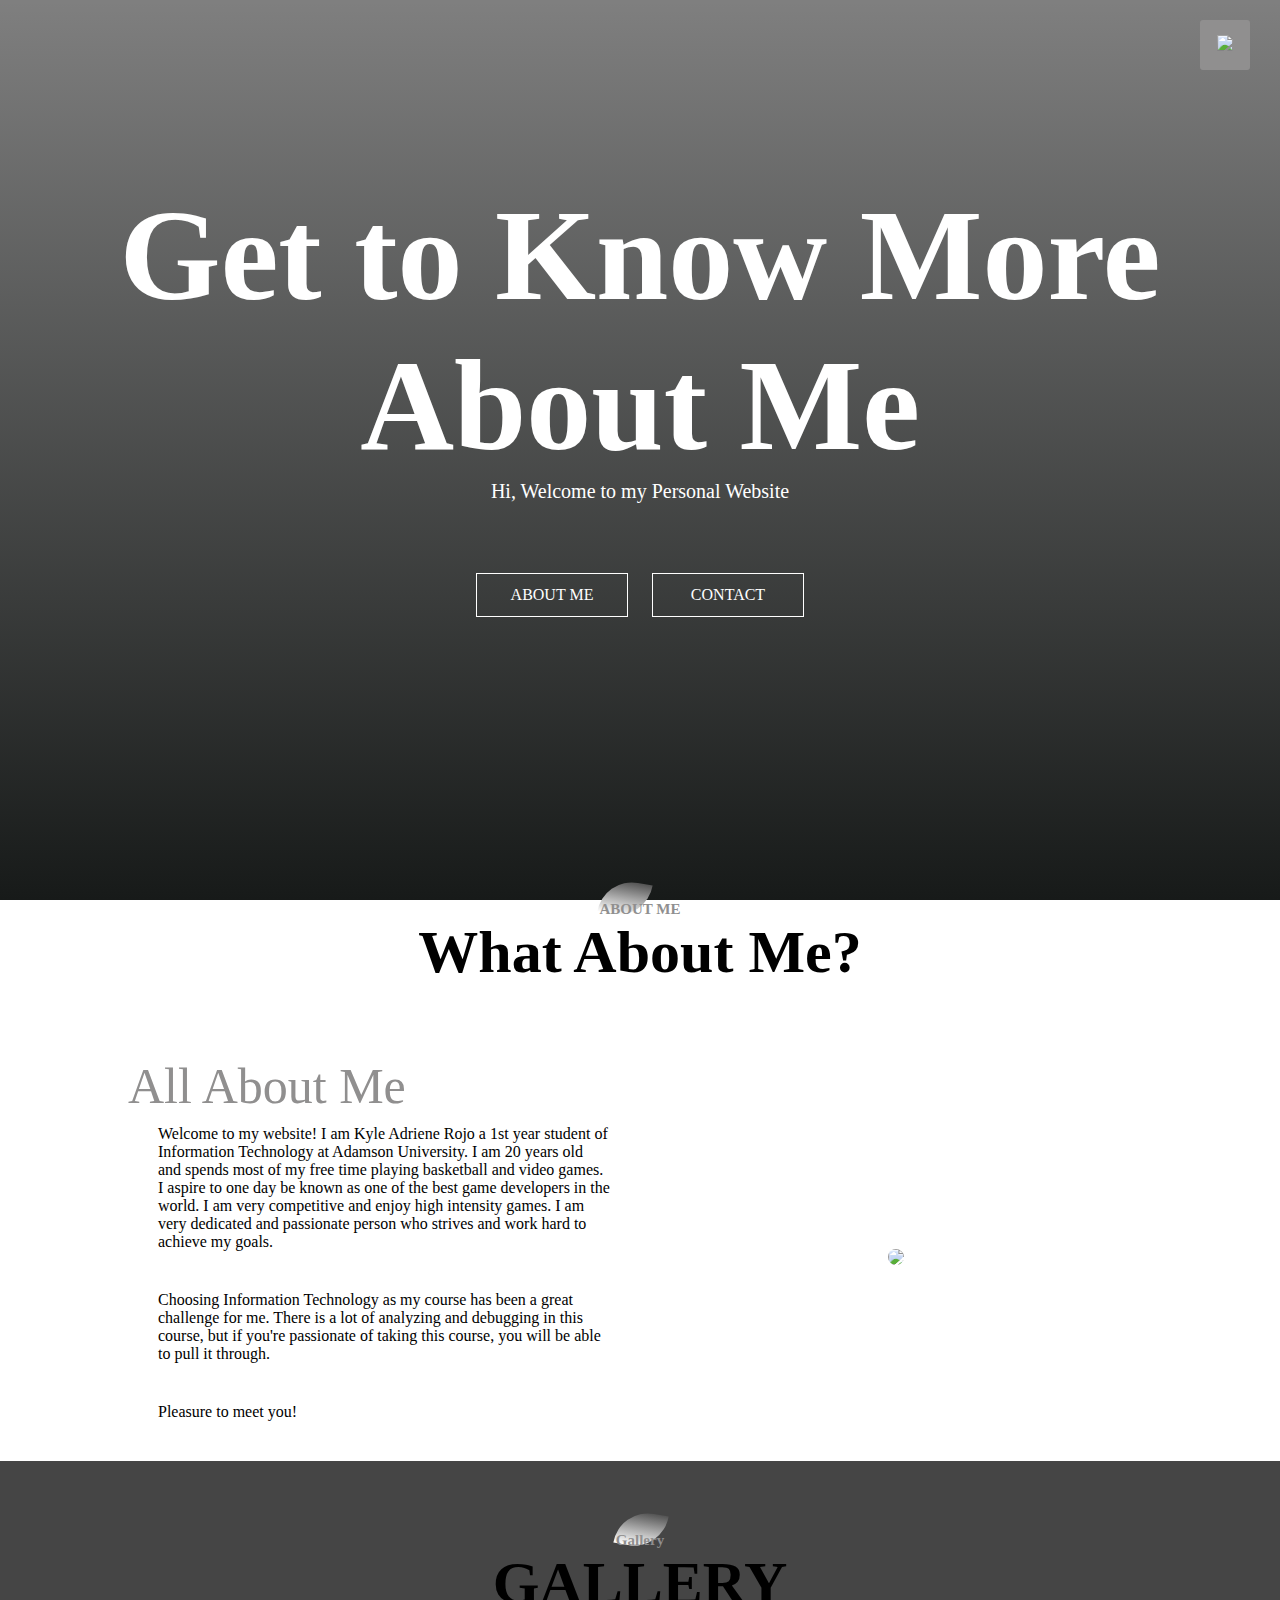
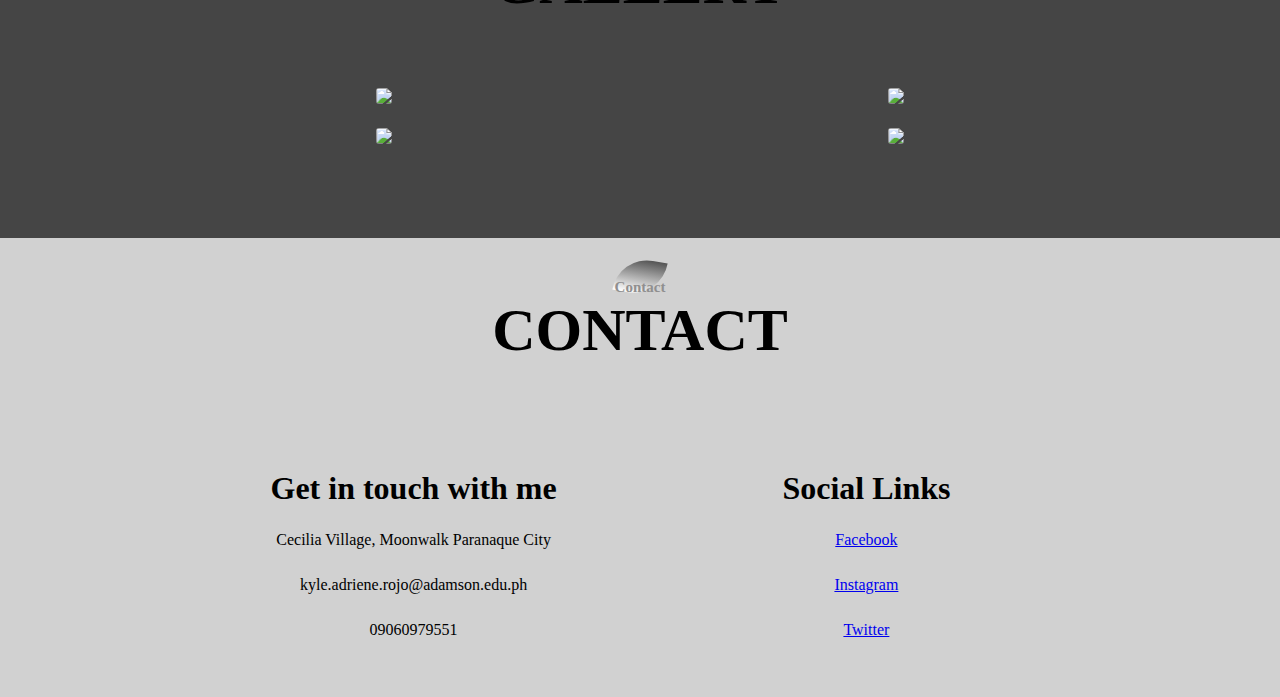
==== index.html @ ce1c9288 "Update index.html" ====
<!DOCTYPE html>
<html>
    <head>
        <title>My Website</title>
        <link rel="stylesheet" href="main.css">
        <script src="https://kit.fontawesome.com/157a229ae7.js" crossorigin="anonymous"></script>

        <script src="https://cdn.jsdelivr.net/gh/cferdinandi/smooth-scroll/dist/smooth-scroll.polyfills.min.js"></script>
    </head>
    <body>
        <section id="banner">
            <div class="banner-text">
                <h1>Get to Know More <br>About Me</h1>
                <p>Hi, Welcome to my Personal Website</p>
                <div class="banner-btn">
                    <a href="#AboutMe"><span></span>ABOUT ME</a>
                    <a href="#footer"><span></span>CONTACT</a>
                </div>
            </div>
        </section>
        <div id="sideNav">
            <nav>
                <ul>
                    <li><a href="#banner">HOME</a></li>
                    <li><a href="#AboutMe">ABOUT ME</a></li>
                    <li><a href="#Gallery">GALLERY</a></li>
                    <li><a href="#footer">CONTACTS</a></li>
                </ul>
            </nav>
        </div>
        <div id="menuBtn">
            <img src="C:\Users\ADMIN\Downloads\menu-icon-8.png" id="menu">
        </div>
        <!--About Me-->
        <section id="AboutMe">
            <div class="title-text">
                <p>ABOUT ME</p>
                <h1>What About Me?</h1>
            </div>
            <div class="AboutMe-box">
                <div class ="Myself">
                    <h1>All About Me</h1>
                    <div class="Myself-desc">
                        <div class="Myself-icon">
                        <i class="fa-solid fa-arrow-right"></i>
                        </div>
                            <div class="Myself-text">
                                <p> Welcome to my website!

                                    I am Kyle Adriene Rojo a 1st year student of Information Technology at Adamson University. I am 20 years old and spends 
                                    most of my free time playing basketball and video games. 
                                    I aspire to one day be known as one of the best game developers in the world.  I am very competitive and enjoy high intensity games. 
                                    I am very dedicated and passionate person who strives and work hard to achieve my goals.</p>
                            </div>
                       </div>
                     
                    <div class="Myself-desc">
                        <div class="Myself-icon">
                        <i class="fa-solid fa-arrow-right"></i>
                        </div>
                            <div class="Myself-text">
                                <p>Choosing Information Technology as my course has been a great challenge for me. There is a lot of analyzing and debugging in this course, 
                                    but if you're passionate of taking this course, you will be able to pull it through. </p>
                            </div>
                       </div>
                    
                    <div class="Myself-desc">
                        <div class="Myself-icon">
                       <i class="fa-solid fa-arrow-right"></i>
                        </div>
                            <div class="Myself-text">
                                <p>Pleasure to meet you!</p>
                            </div>
                       </div>              
                    </div>
                <div class ="Myself-img">
                    <img src="C:\Users\ADMIN\Downloads\52678040_2342955159061962_4675624904505163776_n.jpg">
                    
                </div>
                
        </section>
        <!--Gallery-->
        <section id="Gallery">
            <div class="title-text">
                <p>Gallery</p>
                <h1>GALLERY</h1>
            </div>
            <div class="Gallery-box">
                <div class="single-gallery">
                    <img src="C:\Users\ADMIN\Downloads\me2.jpg">
                    <div class="overlay"></div>
                    <div class="gallery-desc">
                        <h3>13th BIRTHDAY</h3>
                        <hr>
                        <p>Celebrating my birthday as a teenager.</p>
                    </div>
                </div>
                <div class="single-gallery">
                    <img src="https://github.com/kyliee05/MyWebsite/blob/main/554130_499319033420042_1668459284_n.jpg?raw=true">
                    <div class="overlay"></div>
                    <div class="gallery-desc">
                        <h3>My First Bike</h3>
                        <hr>
                        <p>I ride my first bike way back 2013 and it was very fun.</p>
                    </div>
                </div>
                <div class="single-gallery">
                    <img src="C:\Users\ADMIN\Downloads\52678040_2342955159061962_4675624904505163776_n.jpg">
                    <div class="overlay"></div>
                    <div class="gallery-desc">
                        <h3>Adolescence</h3>
                        <hr>
                        <p>I am 16 years old in this picture.</p>
                    </div>
                </div>
                <div class="single-gallery">
                    <img src="https://github.com/kyliee05/MyWebsite/blob/main/ME5.jpg?raw=true">
                    <div class="overlay"></div>
                    <div class="gallery-desc">
                        <h3>7 yrs old me</h3>
                        <hr>
                        <p>This was me when I was in my childhood years.</p>
                    </div>
                </div>
            </div>
                
                    

        </section>
        <!--footer-->
        <section id="footer">
            <div class="title-text">
                <p>Contact</p>
                <h1>CONTACT</h1>
                </div>
                <div class="footer-row">
                 <div class="footer-left">
                    <h1>Get in touch with me</h1>
                    <p>Cecilia Village, Moonwalk Paranaque City <i class="fa-solid fa-location-dot"></i></p>
                    <p>kyle.adriene.rojo@adamson.edu.ph <i class="fa-solid fa-envelope"></i></p>
                    <p>09060979551  <i class="fa-solid fa-phone"></i></p>
                 </div>
                 <div class="footer-right">
                    <h1>Social Links</h1>
                    <p><i class="fa-brands fa-facebook"></i>   <a href="https://www.facebook.com/kyleadriene?mibextid=ZbWKwL">Facebook</a></p>
                    <p><i class="fa-brands fa-instagram"></i>   <a href="https://www.facebook.com/kyleadriene?mibextid=ZbWKwL">Instagram</a></p>
                    <p><i class="fa-brands fa-twitter"></i>     <a href="https://www.facebook.com/kyleadriene?mibextid=ZbWKwL"> Twitter</a></p>
                 </div>      
                </div>
        </section>
        
        <script>
            var menuBtn = document.getElementById("menuBtn")
            var sideNav = document.getElementById("sideNav")
            var menuBtn = document.getElementById("menu")
            sideNav.style.right ="-250px";
            menuBtn.onclick = function(){
                if(sideNav.style.right == "-250px"){
                    sideNav.style.right = "0";
                }
                else{
                    sideNav.style.right = "-250px";
                }
            }
            var scroll = new SmoothScroll('a[href*="#"]', {
	speed: 500,
	speedAsDuration: true
});
        </script>

    </body>
</html>
---- main.css ----
*{
    margin:0;
    padding:0;

}
#banner{
    background:linear-gradient(rgba(0,0,0,0.5),#171a19),url(file:///C:/Users/ADMIN/Downloads/128552.webp);
    background-size: cover;
    background-position: center;
    height: 100vh;

}
.banner-text{
    text-align: center;
    color: #fff;
    padding-top: 180px;

}
.banner-text h1{
    font-size: 130px;
}
.banner-text p{
    font-size: 20px;
    font-style: normal;
}
.banner-btn{
    margin: 70px auto 0;
}
.banner-btn a{
    width: 150px;
    text-decoration: none;
    display: inline-block;
    margin: 0 10px;
    padding: 12px 0;
    color: #fff;
    border: .5px solid #fff;
    position: relative;
    z-index: 1;
    transition: 0.5s;
}
.banner-btn a span{
    width: 0;
    height: 100%;
    position: absolute;
    top: 0;
    left: 0;
    background: #fff;
    z-index: -1;
    transition: 0.5s;

}
.banner-btn a:hover span{
    width: 100%;
}
.banner-btn a:hover{
    color:black
}
#sideNav{
    width: 200px;
    height: 100vh;
    position: fixed;
    right: -250;
    top: 0;
    background: #2e2a2a;
    z-index: 2;
    transition: 0.5s;
}
nav ul li{
    list-style: none;
    margin: 50px 20px;
}
nav ul li a{
    text-decoration: none;
    color: rgb(255, 255, 255);
}
#menuBtn{
    width: 50px;
    height: 50px;
    background: #908f8f;
    text-align: center;
    position: fixed;
    right: 30px;
    top: 20px;
    border-radius: 3px;
    z-index: 3;
    cursor: pointer;
}
#menuBtn img{
    width: 30px;
    margin-top: 15px;
}
/*--ABOUT ME--*/
#Aboutme{
    width:100px;
    padding: 70px 0;
}
.title-text{
    text-align: center;
    padding-bottom: 70px;
}
.title-text p{
    margin: auto;
    font-size: 15px;
    color: #908f8f;
    font-weight: bold;
    position: relative;
    z-index: 1;
    display: inline-block;
}
.title-text p::after{
    content: '';
    width: 50px;
    height: 35px;
    background: linear-gradient(#545454,#fff);
    position: absolute;
    top:-20px;
    left:0;
    z-index: -1;
    transform: rotate(10deg);
    border-top-left-radius: 35px;
    border-bottom-right-radius: 35px;

}

.title-text h1{
    font-size: 60px;
}
.AboutMe-box{
    width: 80%;
    margin: auto;
    display: flex;
    flex-wrap: wrap;
    align-items: center;
    text-align: center;
}
.Myself{
    flex-basis: 50%;

}
.Myself-img{
    flex-basis: 50%;
    margin: auto;

}
.Myself-img img{
    width: 70%;
    border-radius: 10px;
}
.Myself h1{
    text-align: left;
    font-size:50px;
    margin-bottom: 10px;
    font-weight: 100;
    color:#908f8f;
}
.Myself-desc{
    display: flex;
    align-items: center;
    margin-bottom: 40px;
}
.Myself-icon fa{
    width: 50px;
    height: 50px;
    font-size: 30px;
    line-height: 50px;
    border-radius: 8px;
    color: #009688;
    border: 1px solid #009688;
}
.Myself-text{
    padding: 0 30px;
    text-align: initial;
}
/*--Gallery--*/
#Gallery{
    width: 100%;
    padding: 70px 0;
    background: #454545;

}
.Gallery-box{
    width: 80%;
    display: flex;
    flex-wrap: wrap;
    justify-content: space-around;
    margin: auto;
}
.single-gallery{
    flex-basis: 48%;
    text-align: center;
    border-radius: 7px;
    margin-bottom: 20px;
    color:#fff;
    position: relative;
}
.single-gallery img{
    width: 100%;
    border-radius: 3px;
}
.overlay{
    width:100%;
    height: 100%;
    position: absolute;
    top:0;
    border-radius: 7px;
    cursor: pointer;
    background: linear-gradient(rgba(0,0,0,0.5),#313131);
    opacity: 0;
    transition: 1s;
}
.single-gallery:hover .overlay{
    opacity: 1;
}
.gallery-desc{
    width:80%;
    position: absolute;
    bottom:0;
    left: 50%;
    opacity: 0;
    transform: translateX(-50%);
    transition: 1s;

}
hr{
    background: #fff;
    height: 2px;
    border: 0;
    margin: 15px auto;
    width: 60;
}
.single-gallery:hover .gallery-desc{
    bottom: 40%;
    opacity: 1;

}
@media screen and(max-width:770px){
    .single-gallery{
        flex-basis:100%;
        margin-bottom: 30px;
    }
    .gallery-desc p{
        font-size: 12px;
    }
    hr{
        margin: 5px auto;
    }
    .single-gallery:hover .gallery-desc{
        bottom: 25% !important;
    }
       
}
/*--footer--*/
#footer{
    padding: 40px 0 10px;
    background: #d1d1d1;
}
.footer-row{
    width:70%;
    margin: 5px auto;
    display: flex;
    justify-content: space-between;
    flex-wrap: wrap;
}
.footer-left,.footer-right{
    flex-basis: 45%;
    padding: 20px;
    margin-bottom: 10px;
}
.footer-right{
    text-align: center;
    cursor: pointer;
    transition: 0.5s;
}


.footer-left{
    text-align: center;
}
.footer-row h1{
    margin: 10px 0;
}
.footer-row p{
    line-height: 45px;
}
.footer-left.fa,.footer-right.fa{
    font-size: 40px;
    color: #545454;
    margin: 10px;
}
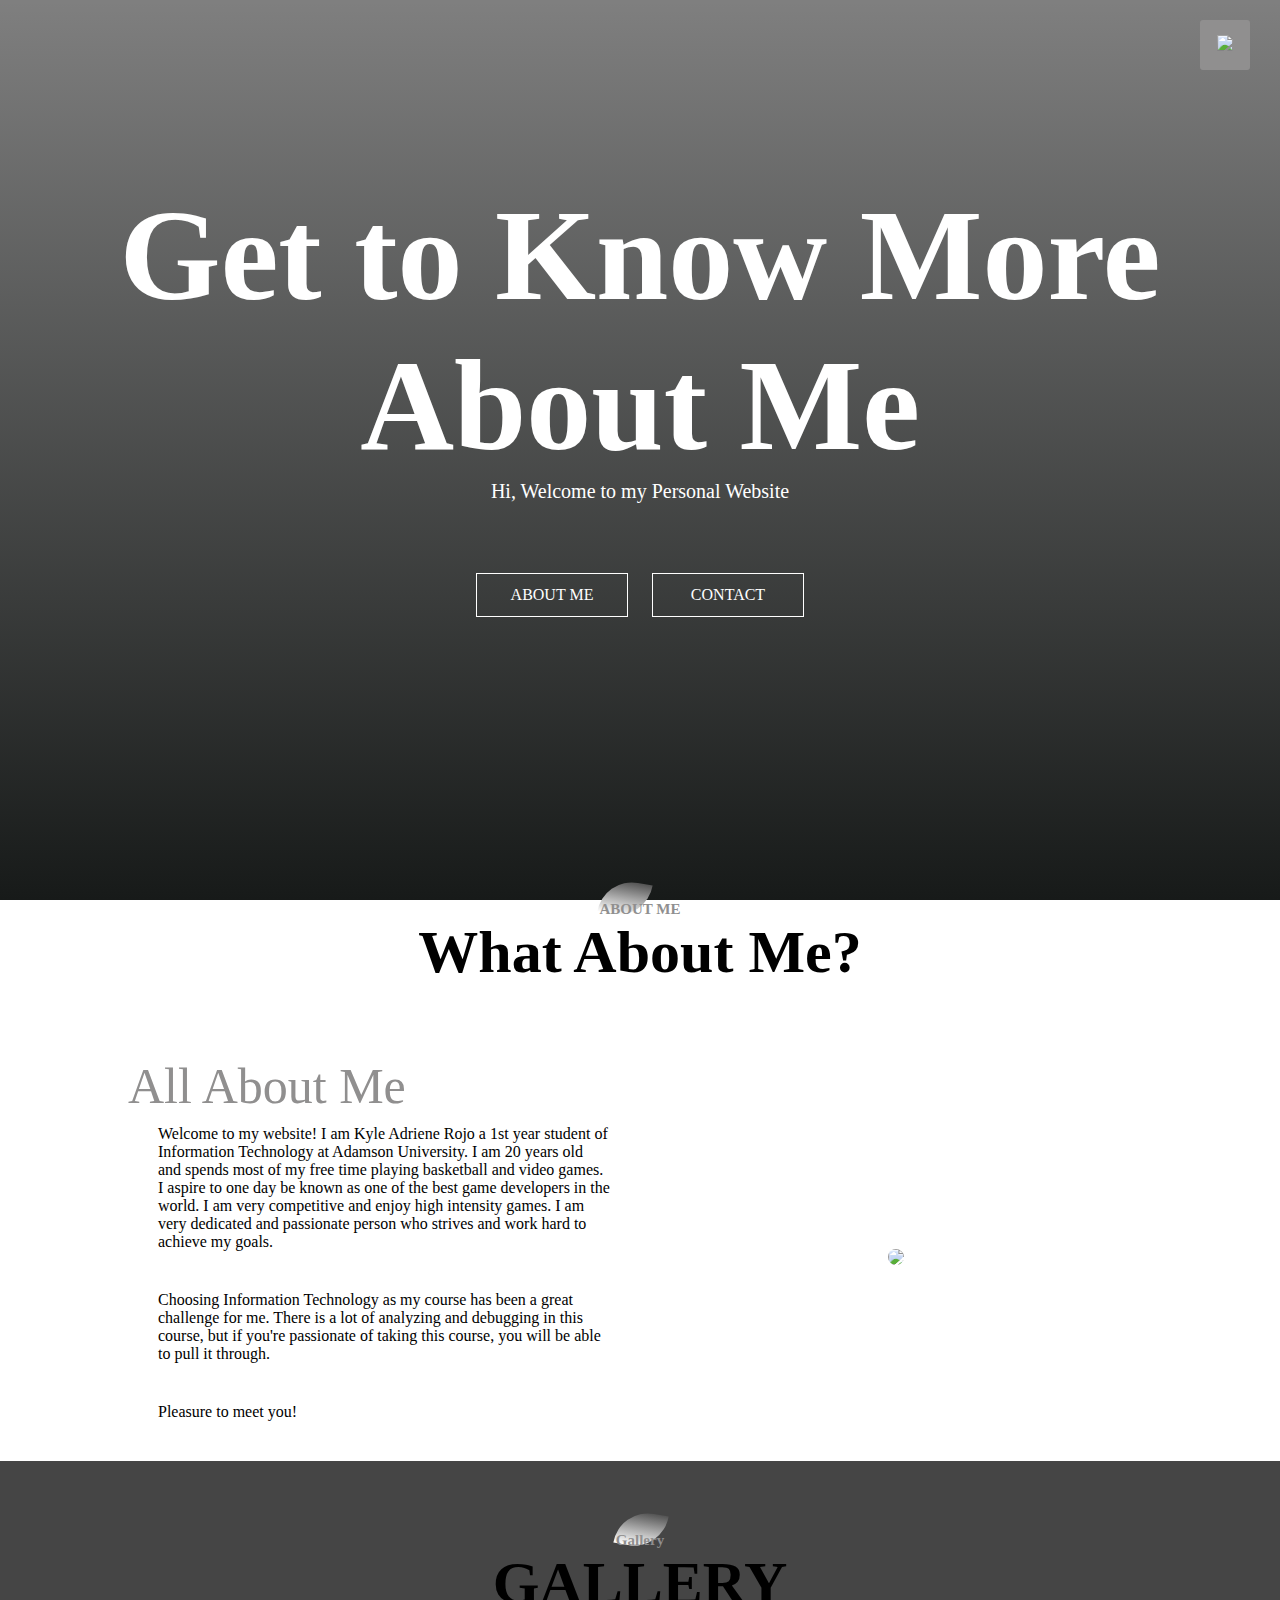
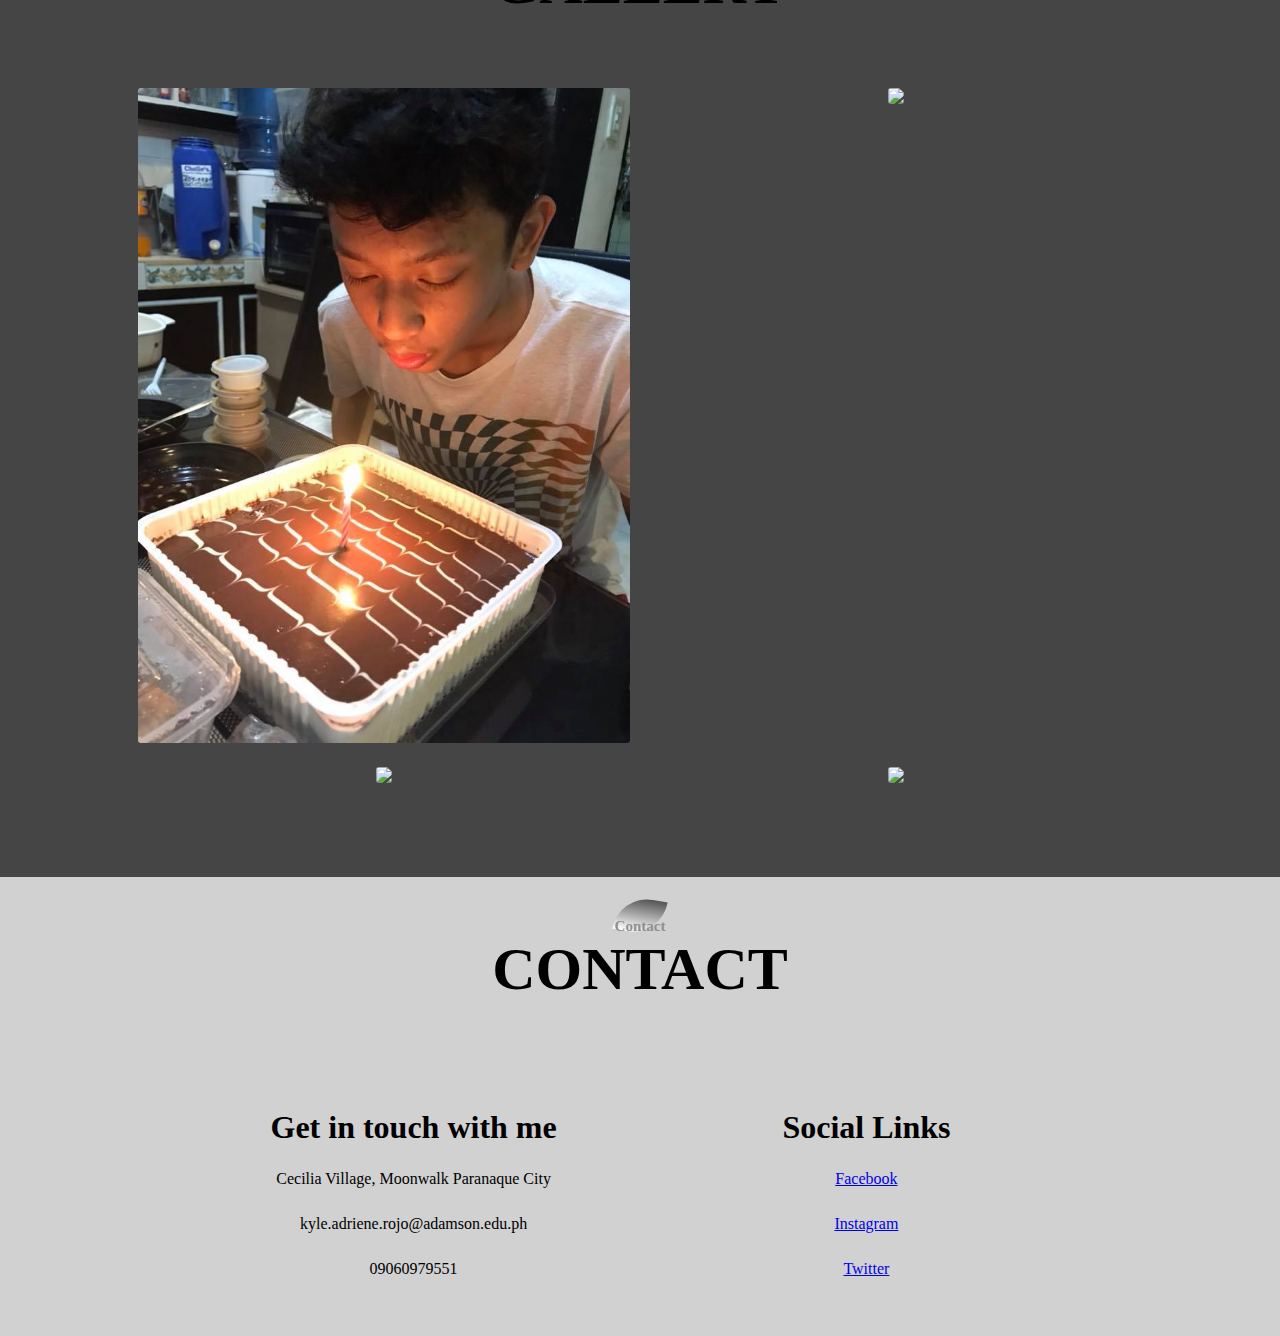
==== commit 9add481f: "Update index.html" ====
--- a/index.html
+++ b/index.html
@@ -29,7 +29,7 @@
             </nav>
         </div>
         <div id="menuBtn">
-            <img src="C:\Users\ADMIN\Downloads\menu-icon-8.png" id="menu">
+            <img src="https://github.com/kyliee05/MyWebsite/blob/main/52678040_2342955159061962_4675624904505163776_n.jpg?raw=true" id="menu">
         </div>
         <!--About Me-->
         <section id="AboutMe">
@@ -87,7 +87,7 @@
             </div>
             <div class="Gallery-box">
                 <div class="single-gallery">
-                    <img src="C:\Users\ADMIN\Downloads\me2.jpg">
+                    <img src="me2.jpg">
                     <div class="overlay"></div>
                     <div class="gallery-desc">
                         <h3>13th BIRTHDAY</h3>
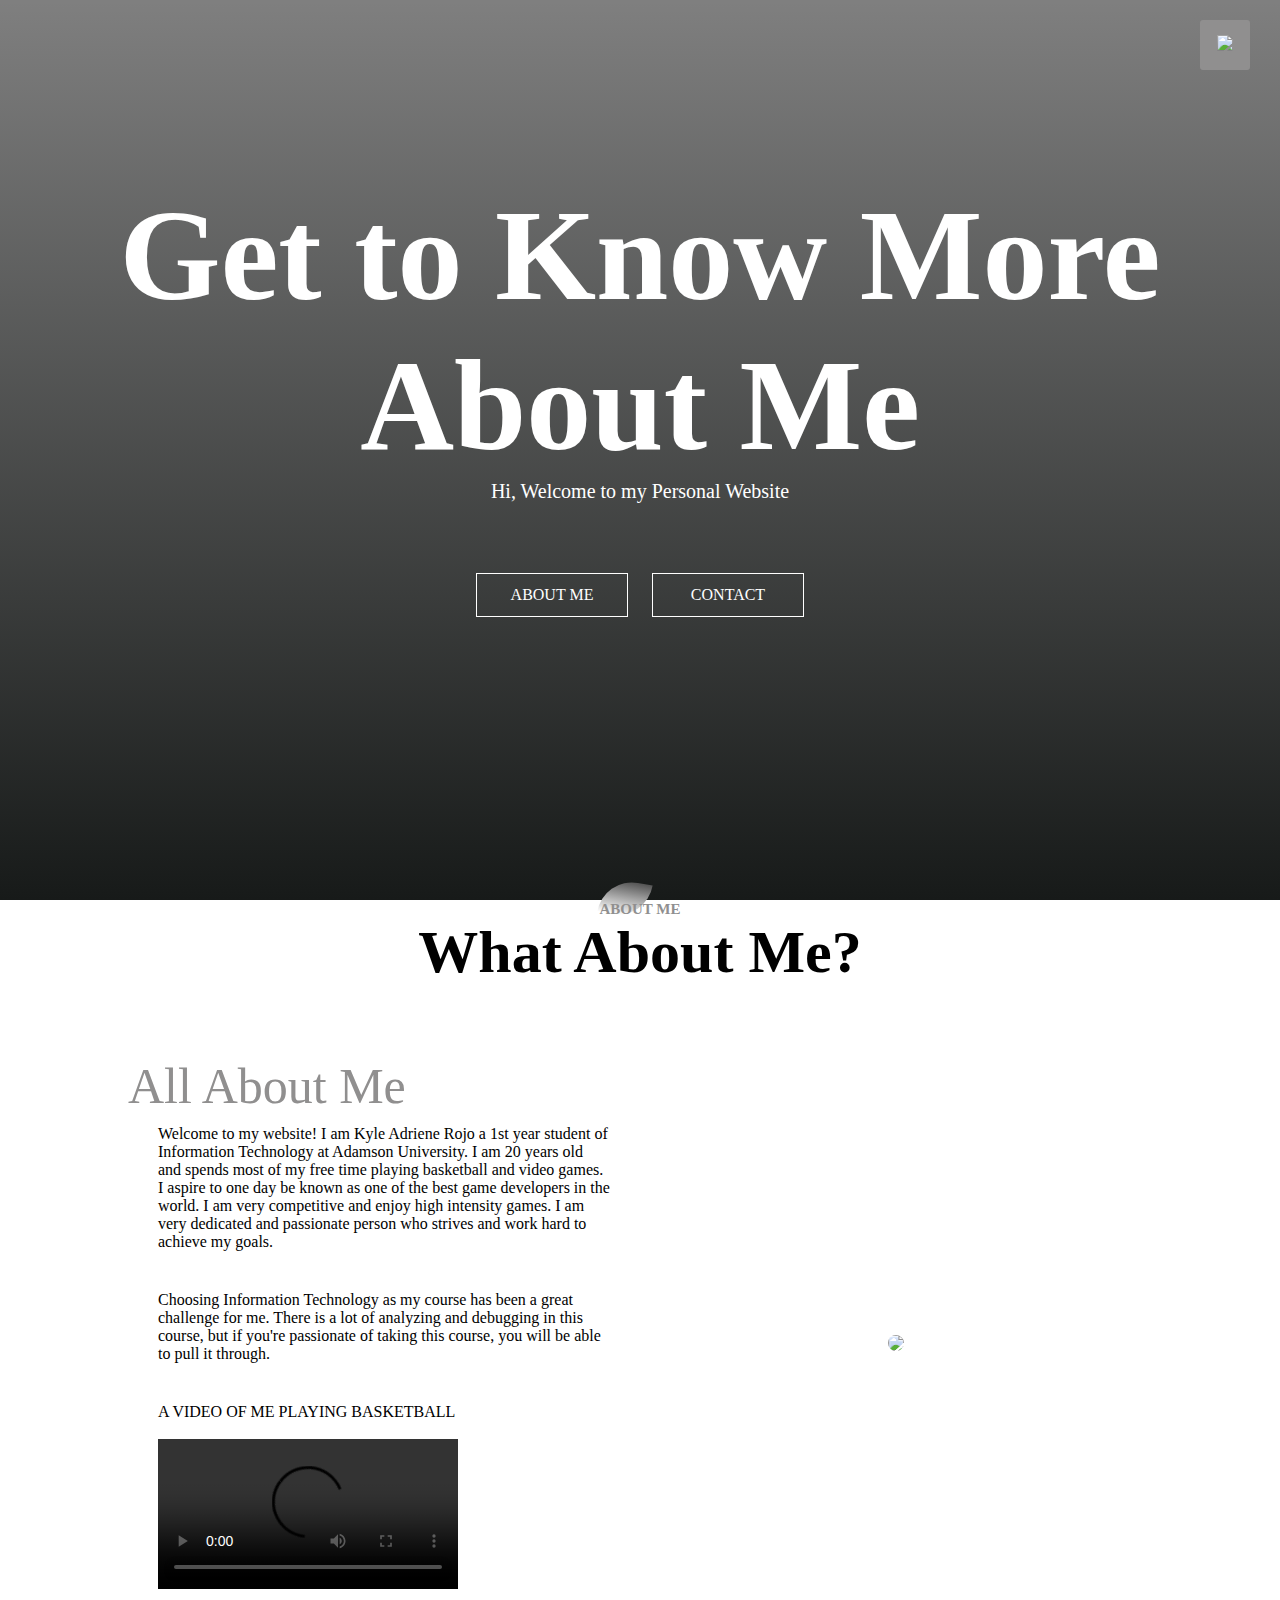
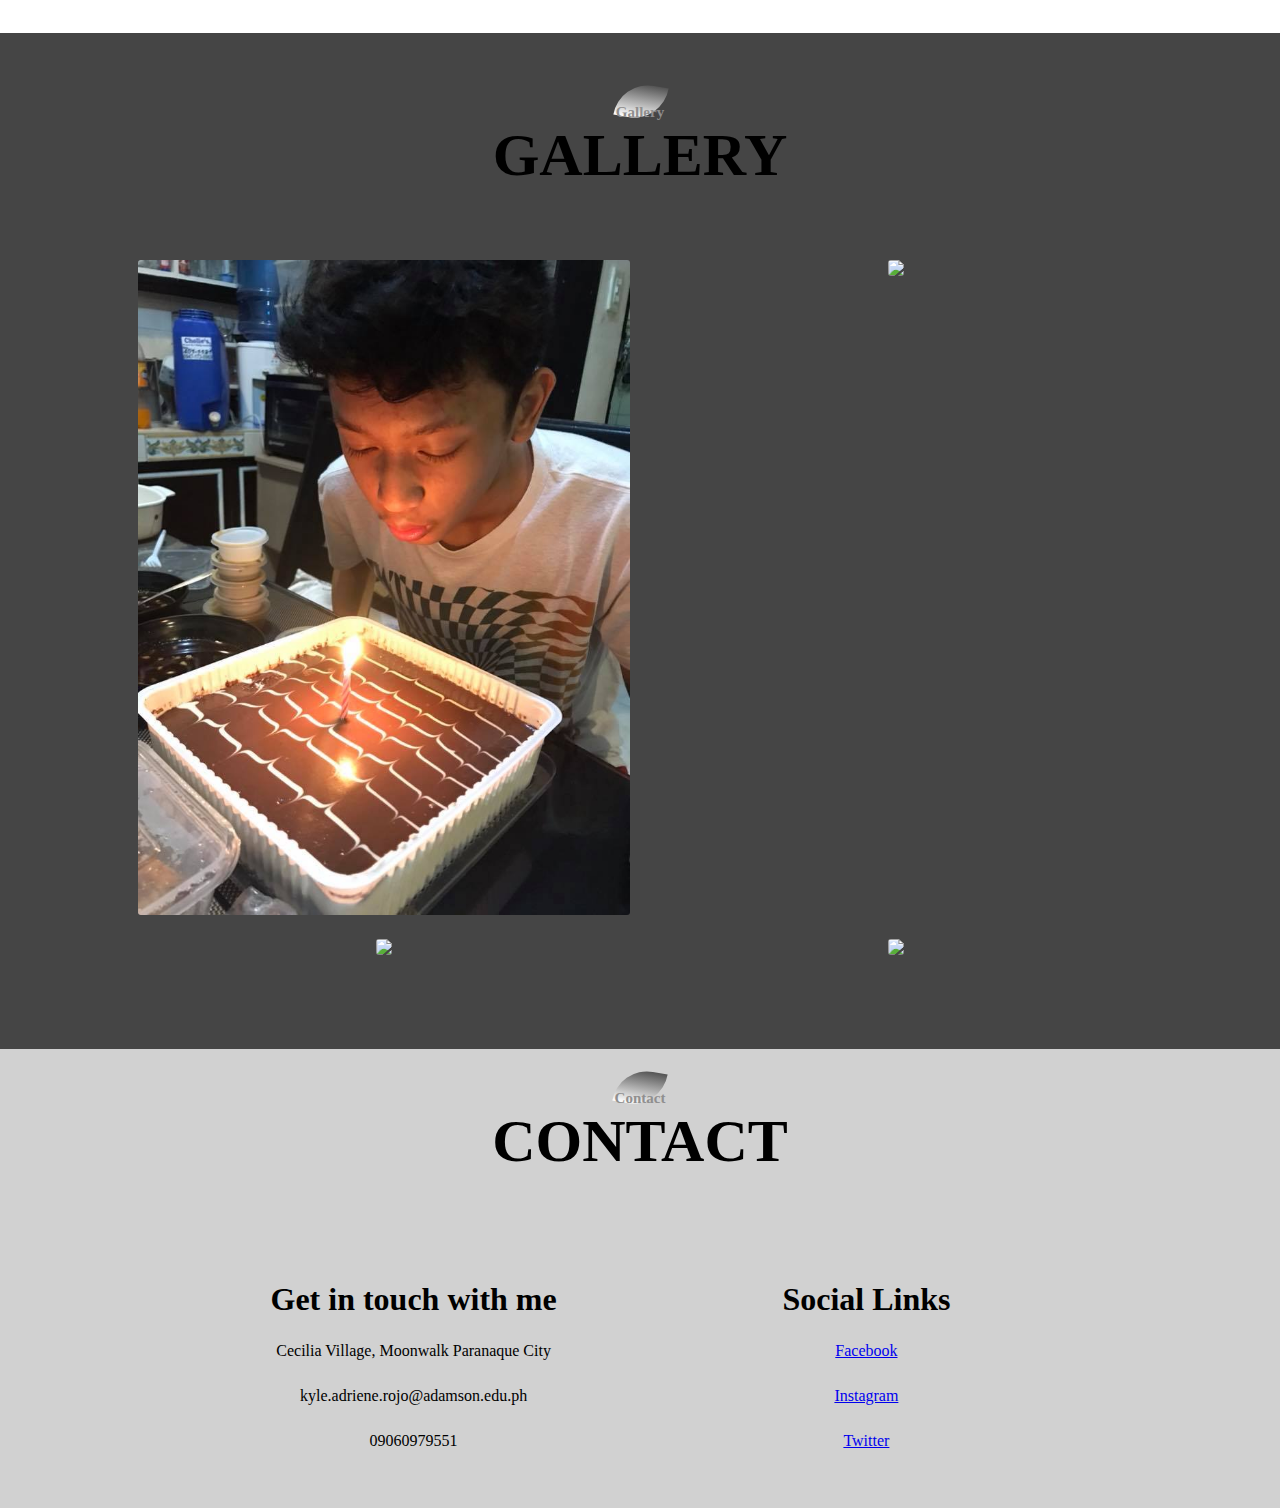
==== commit 340ecbb1: "Update index.html" ====
--- a/index.html
+++ b/index.html
@@ -29,7 +29,7 @@
             </nav>
         </div>
         <div id="menuBtn">
-            <img src="https://github.com/kyliee05/MyWebsite/blob/main/52678040_2342955159061962_4675624904505163776_n.jpg?raw=true" id="menu">
+            <img src="https://github.com/kyliee05/MyWebsite/blob/main/menu-icon-8.png?raw=true" id="menu">
         </div>
         <!--About Me-->
         <section id="AboutMe">
@@ -69,12 +69,14 @@
                        <i class="fa-solid fa-arrow-right"></i>
                         </div>
                             <div class="Myself-text">
-                                <p>Pleasure to meet you!</p>
+                                <p>A VIDEO OF ME PLAYING BASKETBALL</p>
+				    <br><video controls src="">
+				    </video>
                             </div>
                        </div>              
                     </div>
                 <div class ="Myself-img">
-                    <img src="C:\Users\ADMIN\Downloads\52678040_2342955159061962_4675624904505163776_n.jpg">
+                    <img src="https://github.com/kyliee05/MyWebsite/blob/main/52678040_2342955159061962_4675624904505163776_n.jpg?raw=true">
                     
                 </div>
                 
@@ -105,7 +107,7 @@
                     </div>
                 </div>
                 <div class="single-gallery">
-                    <img src="C:\Users\ADMIN\Downloads\52678040_2342955159061962_4675624904505163776_n.jpg">
+                    <img src="https://github.com/kyliee05/MyWebsite/blob/main/52678040_2342955159061962_4675624904505163776_n.jpg?raw=true">
                     <div class="overlay"></div>
                     <div class="gallery-desc">
                         <h3>Adolescence</h3>
